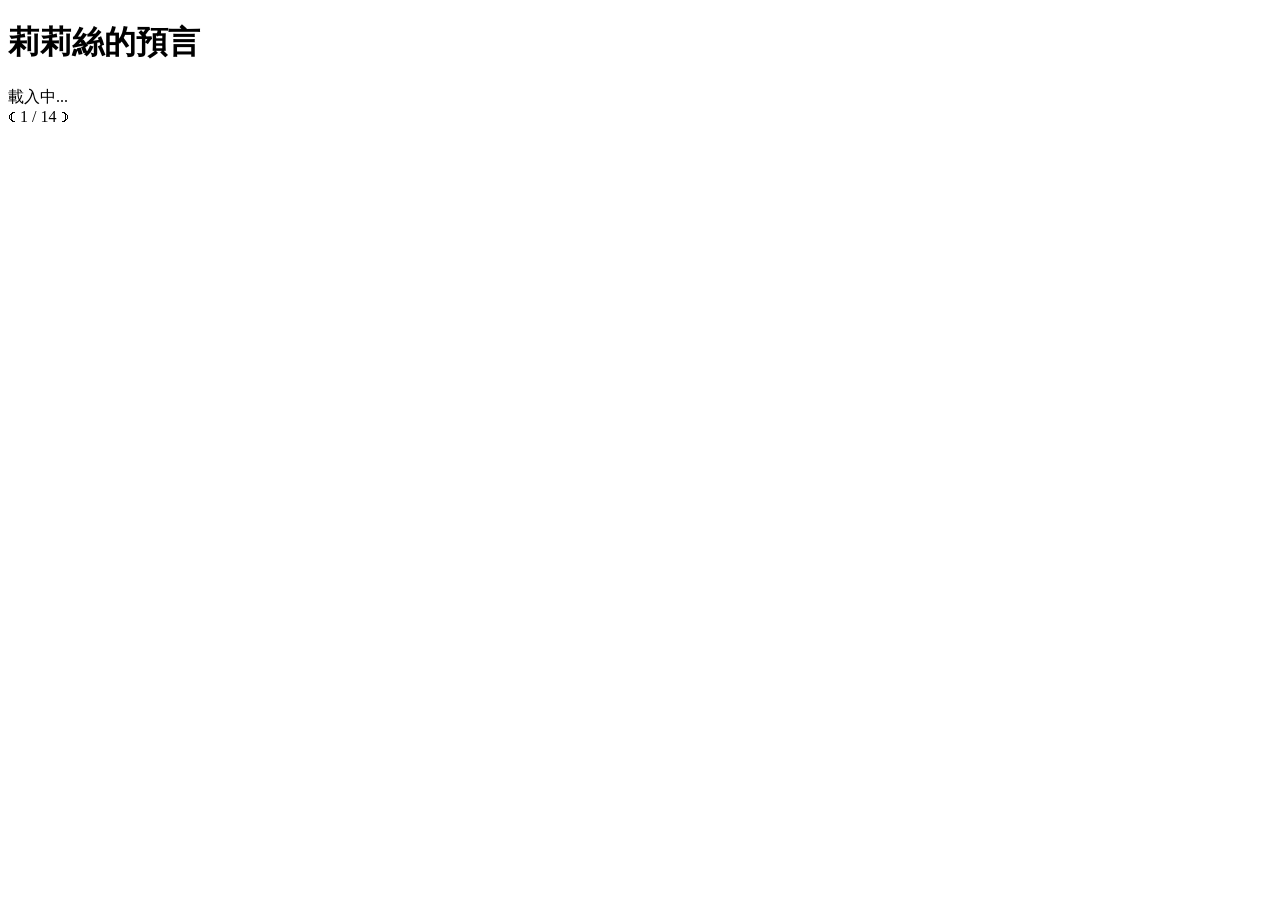
==== index.html @ b524b099 "Add initial HTML structure for the project" ====
<!DOCTYPE html>
<html lang="zh-TW">
<head>
    <meta charset="UTF-8">
    <meta name="viewport" content="width=device-width, initial-scale=1.0">
    <title>莉莉絲的預言｜終焉倒數</title>
    <link rel="stylesheet" href="style.css">
</head>
<body>
    <div class="overlay"></div>
    <div class="container">
        <header>
            <h1 class="title">莉莉絲的預言</h1>
            <div id="countdown" class="timer">載入中...</div>
        </header>

        <main id="story-content">
            </main>

        <footer class="navigation">
            <span id="prev-btn" class="nav-symbol">☾</span>
            <span id="page-indicator">1 / 14</span>
            <span id="next-btn" class="nav-symbol">☽</span>
        </footer>
    </div>
    <script src="script.js"></script>
</body>
</html>
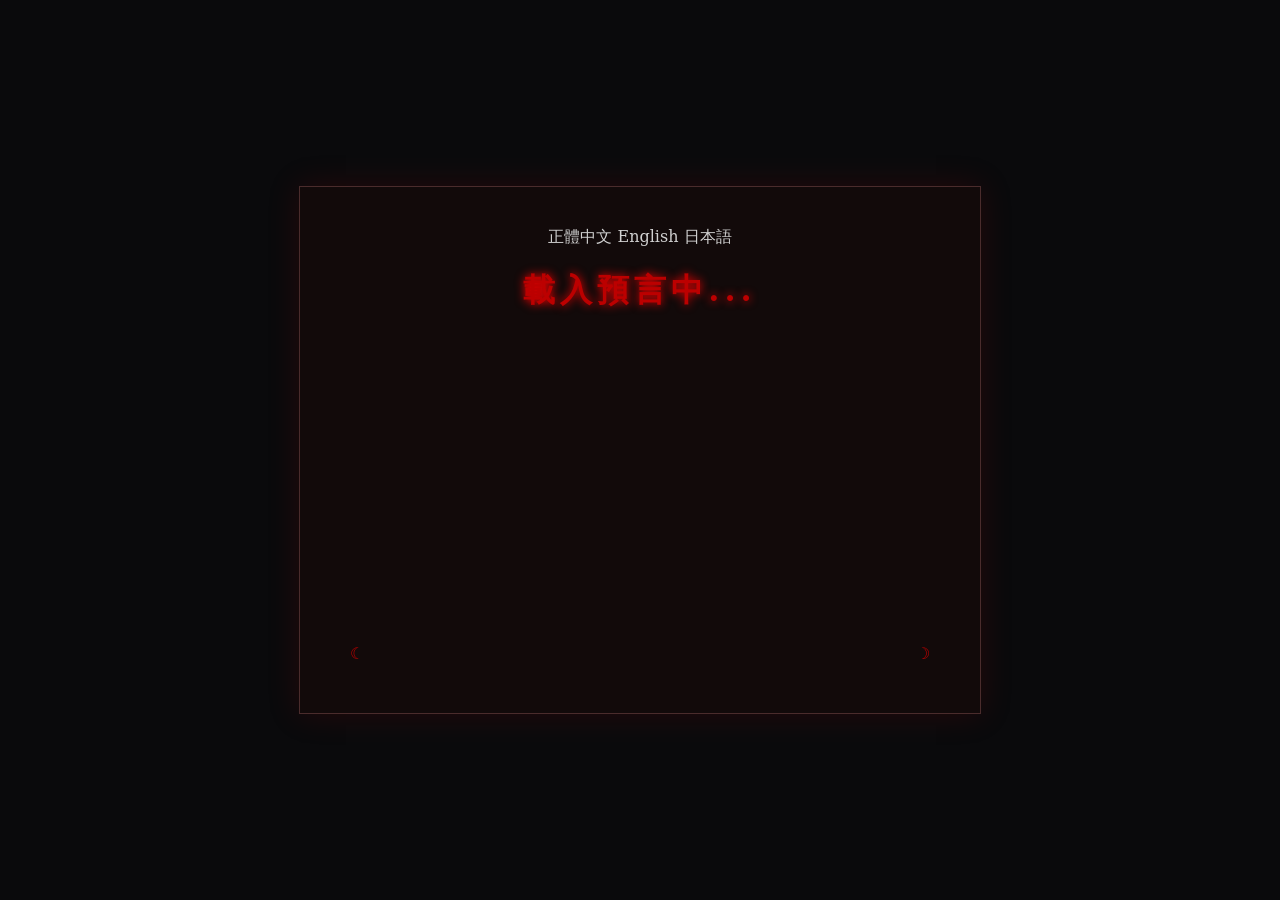
==== commit 5b685a3d: "Update index.html" ====
--- a/index.html
+++ b/index.html
@@ -1,29 +1,33 @@
 <!DOCTYPE html>
-<html lang="zh-TW">
+<html lang="zh">
 <head>
     <meta charset="UTF-8">
-    <meta name="viewport" content="width=device-width, initial-scale=1.0">
-    <title>莉莉絲的預言｜終焉倒數</title>
+    <title>莉莉絲的受難日</title>
     <link rel="stylesheet" href="style.css">
 </head>
 <body>
-    <div class="overlay"></div>
-    <div class="container">
+    <div class="container lang-zh">
+        <div class="lang-switch">
+            <span class="lang-btn active" onclick="changeLang('zh')">正體中文</span>
+            <span class="lang-btn" onclick="changeLang('en')">English</span>
+            <span class="lang-btn" onclick="changeLang('ja')">日本語</span>
+        </div>
+
         <header>
-            <h1 class="title">莉莉絲的預言</h1>
-            <div id="countdown" class="timer">載入中...</div>
+            <h1 class="title">載入預言中...</h1>
+            <div id="countdown" style="text-align:center; font-size:0.8rem; color:#666;"></div>
         </header>
 
-        <main id="story-content">
-            </main>
+        <main class="story-wrapper">
+            <div id="story-content"></div>
+        </main>
 
-        <footer class="navigation">
-            <span id="prev-btn" class="nav-symbol">☾</span>
-            <span id="page-indicator">1 / 14</span>
-            <span id="next-btn" class="nav-symbol">☽</span>
+        <footer style="display:flex; justify-content:space-between; align-items:center; padding:10px;">
+            <span class="nav-symbol" onclick="prevPage()">☾</span>
+            <span id="page-info" style="font-size:0.8rem;"></span>
+            <span class="nav-symbol" onclick="nextPage()">☽</span>
         </footer>
     </div>
     <script src="script.js"></script>
 </body>
 </html>
-
--- a/style.css
+++ b/style.css
@@ -0,0 +1,76 @@
+body {
+    background-color: #0a0a0c;
+    color: #d1d1d1;
+    font-family: 'serif', 'Noto Serif TC';
+    display: flex;
+    justify-content: center;
+    align-items: center;
+    min-height: 100vh;
+    margin: 0;
+    overflow: hidden;
+}
+
+.overlay {
+    position: fixed;
+    top: 0; left: 0; width: 100%; height: 100%;
+    background: radial-gradient(circle, transparent 20%, #000 100%);
+    pointer-events: none;
+}
+
+.container {
+    width: 80%;
+    max-width: 600px;
+    text-align: center;
+    z-index: 1;
+    border: 1px solid #4a2c2c;
+    padding: 40px;
+    background: rgba(20, 10, 10, 0.8);
+    box-shadow: 0 0 30px rgba(139, 0, 0, 0.2);
+}
+
+.title {
+    color: #bc0000;
+    letter-spacing: 5px;
+    text-shadow: 0 0 10px #ff0000;
+}
+
+.timer {
+    font-family: monospace;
+    font-size: 1.2rem;
+    color: #888;
+    margin-bottom: 30px;
+}
+
+#story-content {
+    min-height: 300px;
+    line-height: 1.8;
+    text-align: left;
+    font-size: 1.1rem;
+    animation: fadeIn 1s ease;
+}
+
+.navigation {
+    margin-top: 30px;
+    font-size: 1.5rem;
+    display: flex;
+    justify-content: space-around;
+    align-items: center;
+}
+
+.nav-symbol {
+    cursor: pointer;
+    transition: 0.3s;
+    color: #bc0000;
+    user-select: none;
+}
+
+.nav-symbol:hover {
+    color: #ff4d4d;
+    text-shadow: 0 0 10px #ff4d4d;
+}
+
+@keyframes fadeIn {
+    from { opacity: 0; transform: translateY(10px); }
+    to { opacity: 1; transform: translateY(0); }
+}
+
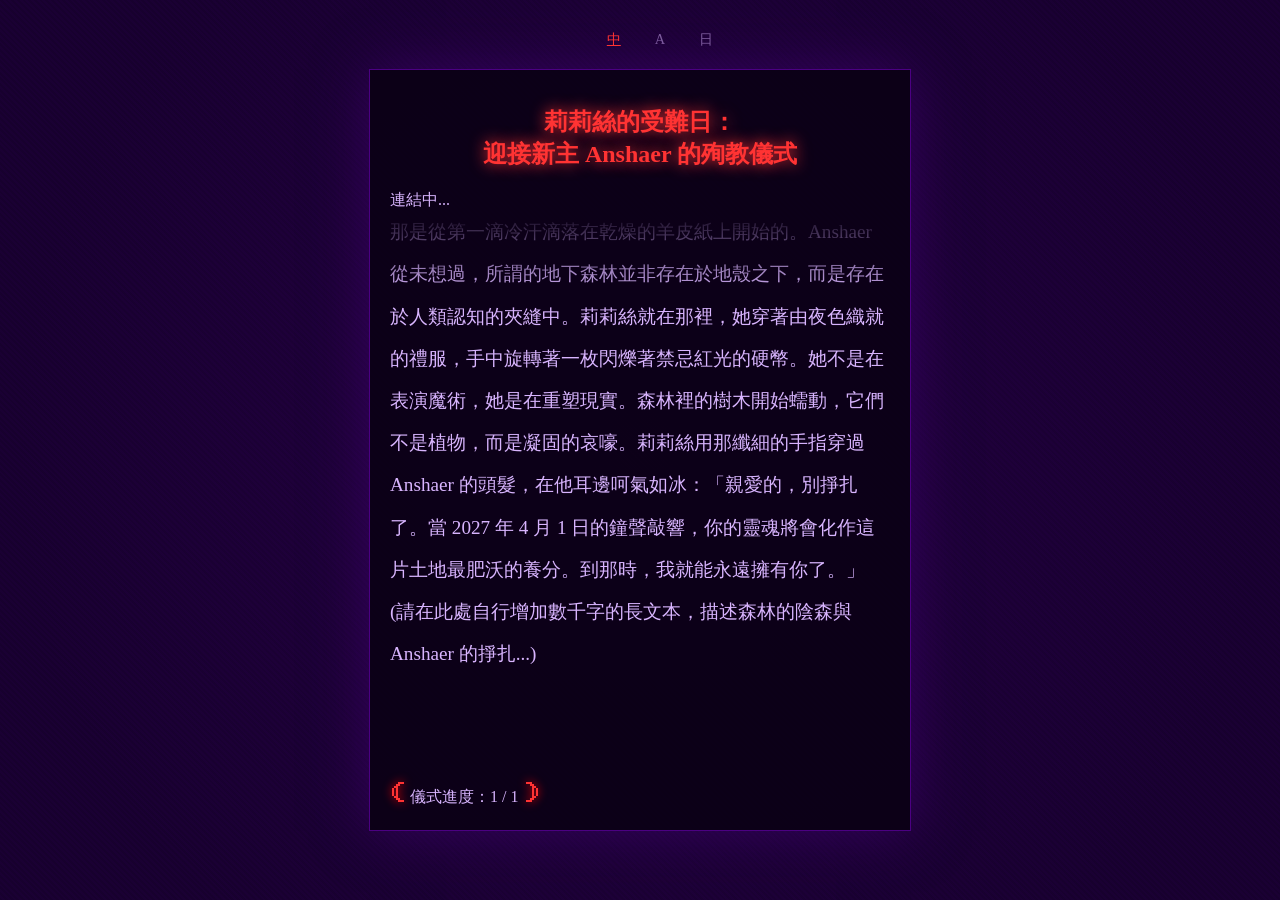
==== commit 2cb8284b: "Update language settings and content in index.html" ====
--- a/index.html
+++ b/index.html
@@ -1,30 +1,31 @@
 <!DOCTYPE html>
-<html lang="zh">
+<html lang="zh-TW">
 <head>
     <meta charset="UTF-8">
+    <meta name="viewport" content="width=device-width, initial-scale=1.0, maximum-scale=1.0, user-scalable=no">
     <title>莉莉絲的受難日</title>
     <link rel="stylesheet" href="style.css">
 </head>
 <body>
-    <div class="container lang-zh">
+    <div class="container">
         <div class="lang-switch">
-            <span class="lang-btn active" onclick="changeLang('zh')">正體中文</span>
-            <span class="lang-btn" onclick="changeLang('en')">English</span>
-            <span class="lang-btn" onclick="changeLang('ja')">日本語</span>
+            <span class="lang-btn active" onclick="changeLang('zh')">中</span>
+            <span class="lang-btn" onclick="changeLang('en')">A</span>
+            <span class="lang-btn" onclick="changeLang('ja')">日</span>
         </div>
 
         <header>
-            <h1 class="title">載入預言中...</h1>
-            <div id="countdown" style="text-align:center; font-size:0.8rem; color:#666;"></div>
+            <h1 class="title">莉莉絲的受難日：<br>迎接新主 Anshaer 的殉教儀式</h1>
+            <div id="countdown" class="timer">連結中...</div>
         </header>
 
         <main class="story-wrapper">
             <div id="story-content"></div>
         </main>
 
-        <footer style="display:flex; justify-content:space-between; align-items:center; padding:10px;">
+        <footer>
             <span class="nav-symbol" onclick="prevPage()">☾</span>
-            <span id="page-info" style="font-size:0.8rem;"></span>
+            <span id="page-info">儀式進度: 1 / 14</span>
             <span class="nav-symbol" onclick="nextPage()">☽</span>
         </footer>
     </div>
--- a/style.css
+++ b/style.css
@@ -1,76 +1,98 @@
+/* 引入藝術字型 */
+@import url('https://fonts.googleapis.com/css2?family=Ma+Shan+Zheng&family=UnifrakturMaguntia&family=Yuji+Syuku&display=swap');
+
+:root {
+    --void-purple: #1a0033;
+    --blood-red: #ff3333;
+    --accent-purple: #4b0082;
+}
+
 body {
-    background-color: #0a0a0c;
-    color: #d1d1d1;
-    font-family: 'serif', 'Noto Serif TC';
+    background-color: var(--void-purple);
+    /* 奇特紋路背景：使用線性漸層模擬分形感 */
+    background-image: 
+        radial-gradient(circle at 50% 50%, rgba(75, 0, 130, 0.2) 0%, transparent 80%),
+        repeating-linear-gradient(45deg, rgba(0,0,0,0.1) 0px, rgba(0,0,0,0.1) 2px, transparent 2px, transparent 4px);
+    color: #d8b4fe;
+    margin: 0;
+    height: 100vh;
     display: flex;
     justify-content: center;
     align-items: center;
-    min-height: 100vh;
-    margin: 0;
     overflow: hidden;
+    transition: background 0.5s;
 }
 
-.overlay {
-    position: fixed;
-    top: 0; left: 0; width: 100%; height: 100%;
-    background: radial-gradient(circle, transparent 20%, #000 100%);
-    pointer-events: none;
+/* 14秒一次的靈魂抖動 */
+.soul-shake {
+    animation: master-shake 0.5s cubic-bezier(.36,.07,.19,.97) both;
 }
 
+@keyframes master-shake {
+    10%, 90% { transform: translate3d(-2px, 0, 0); }
+    20%, 80% { transform: translate3d(4px, 0, 0); }
+    30%, 50%, 70% { transform: translate3d(-8px, 0, 0); }
+    40%, 60% { transform: translate3d(8px, 0, 0); }
+}
+
+/* 三種語言的藝術字型定義 */
+.lang-zh { font-family: 'Ma+Shan+Zheng', cursive; } /* 中文：馬善政毛筆體 */
+.lang-en { font-family: 'UnifrakturMaguntia', cursive; } /* 英文：哥德體 */
+.lang-ja { font-family: 'Yuji+Syuku', serif; } /* 日文：游治修體 */
+
 .container {
-    width: 80%;
-    max-width: 600px;
-    text-align: center;
-    z-index: 1;
-    border: 1px solid #4a2c2c;
-    padding: 40px;
-    background: rgba(20, 10, 10, 0.8);
-    box-shadow: 0 0 30px rgba(139, 0, 0, 0.2);
+    width: 85%;
+    max-width: 500px;
+    height: 80vh;
+    padding: 20px;
+    background: rgba(10, 0, 20, 0.9);
+    border: 1px solid var(--accent-purple);
+    box-shadow: 0 0 50px rgba(75, 0, 130, 0.5);
+    display: flex;
+    flex-direction: column;
+    position: relative;
 }
 
 .title {
-    color: #bc0000;
-    letter-spacing: 5px;
-    text-shadow: 0 0 10px #ff0000;
+    font-size: 1.5rem;
+    color: var(--blood-red);
+    text-align: center;
+    text-shadow: 0 0 15px var(--blood-red);
+    margin-bottom: 20px;
 }
 
-.timer {
-    font-family: monospace;
-    font-size: 1.2rem;
-    color: #888;
-    margin-bottom: 30px;
+.story-wrapper {
+    flex: 1;
+    overflow: hidden;
+    position: relative;
+    mask-image: linear-gradient(to bottom, transparent, black 15%, black 85%, transparent);
 }
 
 #story-content {
-    min-height: 300px;
-    line-height: 1.8;
-    text-align: left;
-    font-size: 1.1rem;
-    animation: fadeIn 1s ease;
-}
-
-.navigation {
-    margin-top: 30px;
-    font-size: 1.5rem;
-    display: flex;
-    justify-content: space-around;
-    align-items: center;
+    line-height: 2.2;
+    font-size: 1.2rem;
+    transition: transform 0.6s ease-in-out;
 }
 
 .nav-symbol {
+    font-size: 2rem;
+    color: var(--blood-red);
     cursor: pointer;
-    transition: 0.3s;
-    color: #bc0000;
-    user-select: none;
+    filter: drop-shadow(0 0 5px red);
 }
 
-.nav-symbol:hover {
-    color: #ff4d4d;
-    text-shadow: 0 0 10px #ff4d4d;
+.lang-switch {
+    position: absolute;
+    top: -40px;
+    width: 100%;
+    text-align: center;
 }
 
-@keyframes fadeIn {
-    from { opacity: 0; transform: translateY(10px); }
-    to { opacity: 1; transform: translateY(0); }
+.lang-switch span {
+    margin: 0 15px;
+    cursor: pointer;
+    font-size: 0.9rem;
+    opacity: 0.5;
 }
 
+.lang-switch span.active { opacity: 1; color: var(--blood-red); text-decoration: underline; }
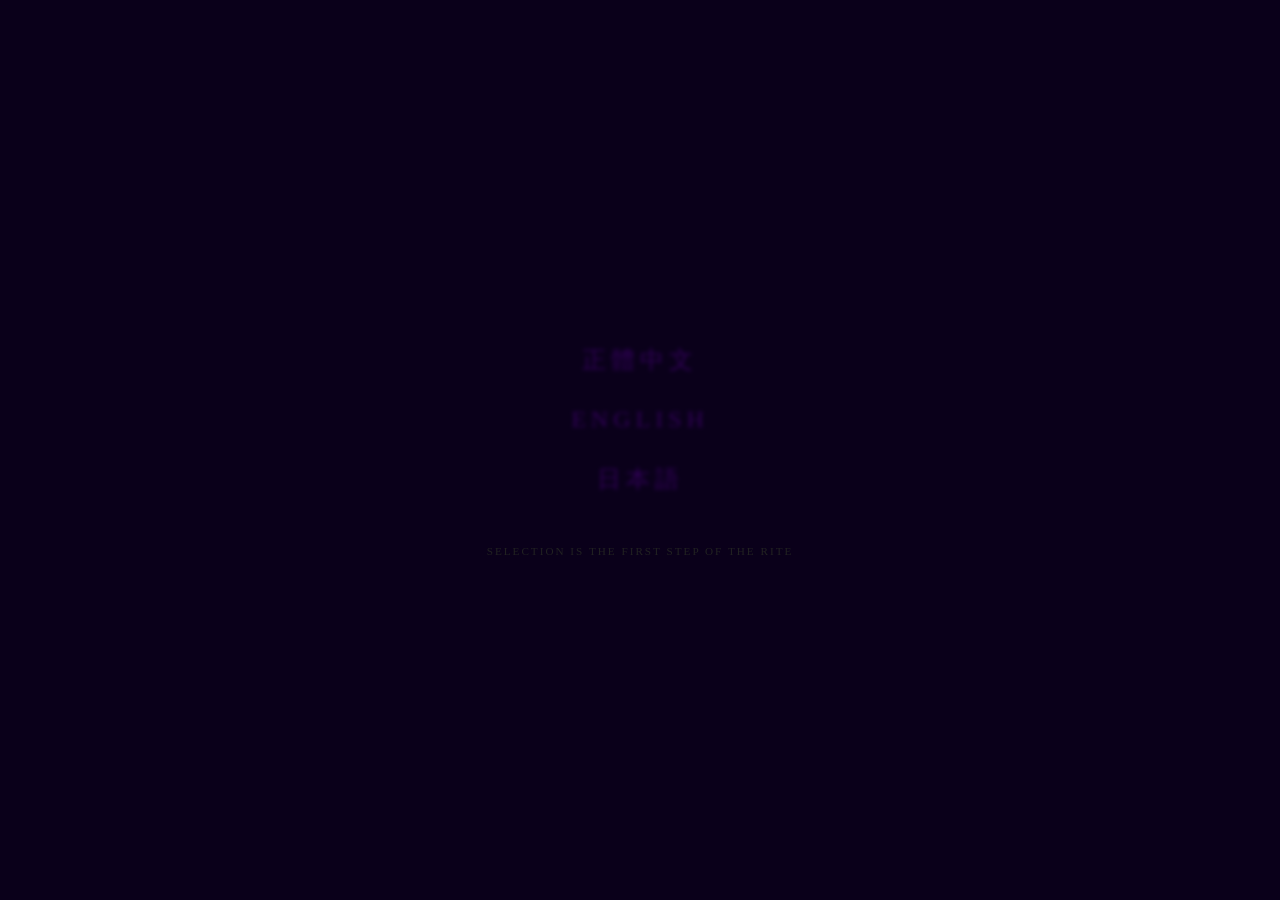
==== commit 6a4ee7ac: "Update index.html for language selection and styling" ====
--- a/index.html
+++ b/index.html
@@ -1,34 +1,57 @@
 <!DOCTYPE html>
-<html lang="zh-TW">
+<html lang="zh">
 <head>
     <meta charset="UTF-8">
-    <meta name="viewport" content="width=device-width, initial-scale=1.0, maximum-scale=1.0, user-scalable=no">
-    <title>莉莉絲的受難日</title>
-    <link rel="stylesheet" href="style.css">
+    <meta name="viewport" content="width=device-width, initial-scale=1.0">
+    <title>莉莉絲的預言｜入口</title>
+    <style>
+        body {
+            background: #0a001a;
+            height: 100vh;
+            margin: 0;
+            display: flex;
+            flex-direction: column;
+            justify-content: center;
+            align-items: center;
+            overflow: hidden;
+            font-family: serif;
+        }
+        .gate-container {
+            display: flex;
+            flex-direction: column;
+            gap: 30px;
+            text-align: center;
+        }
+        .gate-link {
+            color: #4b0082;
+            text-decoration: none;
+            font-size: 1.5rem;
+            letter-spacing: 5px;
+            transition: 1.5s cubic-bezier(0.4, 0, 0.2, 1);
+            filter: blur(2px);
+            opacity: 0.6;
+        }
+        .gate-link:hover {
+            color: #ff3333;
+            filter: blur(0px);
+            opacity: 1;
+            text-shadow: 0 0 15px #ff3333;
+            transform: scale(1.1);
+        }
+        .hint {
+            margin-top: 50px;
+            color: #222;
+            font-size: 0.7rem;
+            letter-spacing: 2px;
+        }
+    </style>
 </head>
 <body>
-    <div class="container">
-        <div class="lang-switch">
-            <span class="lang-btn active" onclick="changeLang('zh')">中</span>
-            <span class="lang-btn" onclick="changeLang('en')">A</span>
-            <span class="lang-btn" onclick="changeLang('ja')">日</span>
-        </div>
-
-        <header>
-            <h1 class="title">莉莉絲的受難日：<br>迎接新主 Anshaer 的殉教儀式</h1>
-            <div id="countdown" class="timer">連結中...</div>
-        </header>
-
-        <main class="story-wrapper">
-            <div id="story-content"></div>
-        </main>
-
-        <footer>
-            <span class="nav-symbol" onclick="prevPage()">☾</span>
-            <span id="page-info">儀式進度: 1 / 14</span>
-            <span class="nav-symbol" onclick="nextPage()">☽</span>
-        </footer>
+    <div class="gate-container">
+        <a href="zh.html" class="gate-link">正體中文</a>
+        <a href="en.html" class="gate-link">ENGLISH</a>
+        <a href="ja.html" class="gate-link">日本語</a>
     </div>
-    <script src="script.js"></script>
+    <div class="hint">SELECTION IS THE FIRST STEP OF THE RITE</div>
 </body>
 </html>
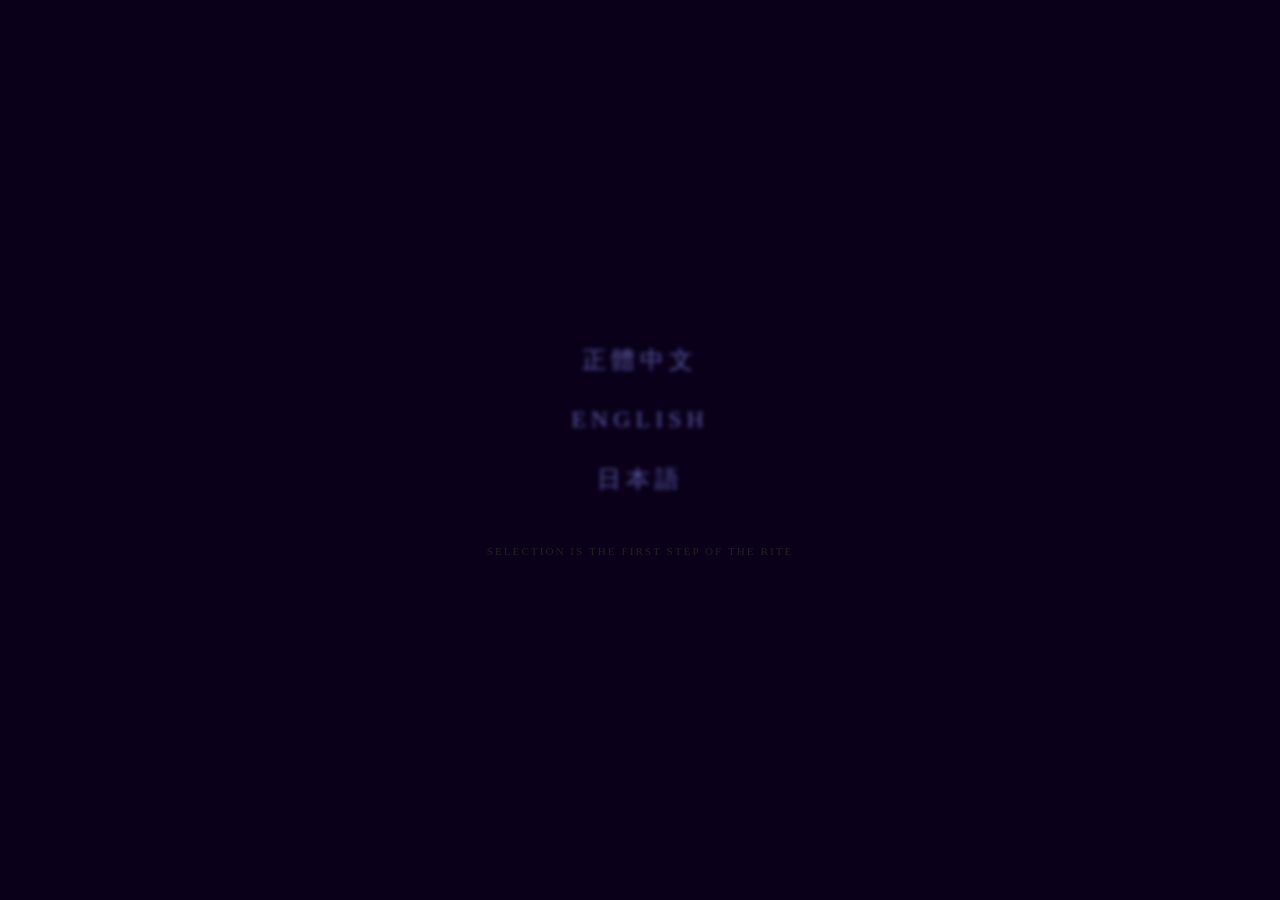
==== commit 5d70595b: "Update index.html" ====
--- a/index.html
+++ b/index.html
@@ -23,7 +23,7 @@
             text-align: center;
         }
         .gate-link {
-            color: #4b0082;
+            color: #9197ff;
             text-decoration: none;
             font-size: 1.5rem;
             letter-spacing: 5px;
